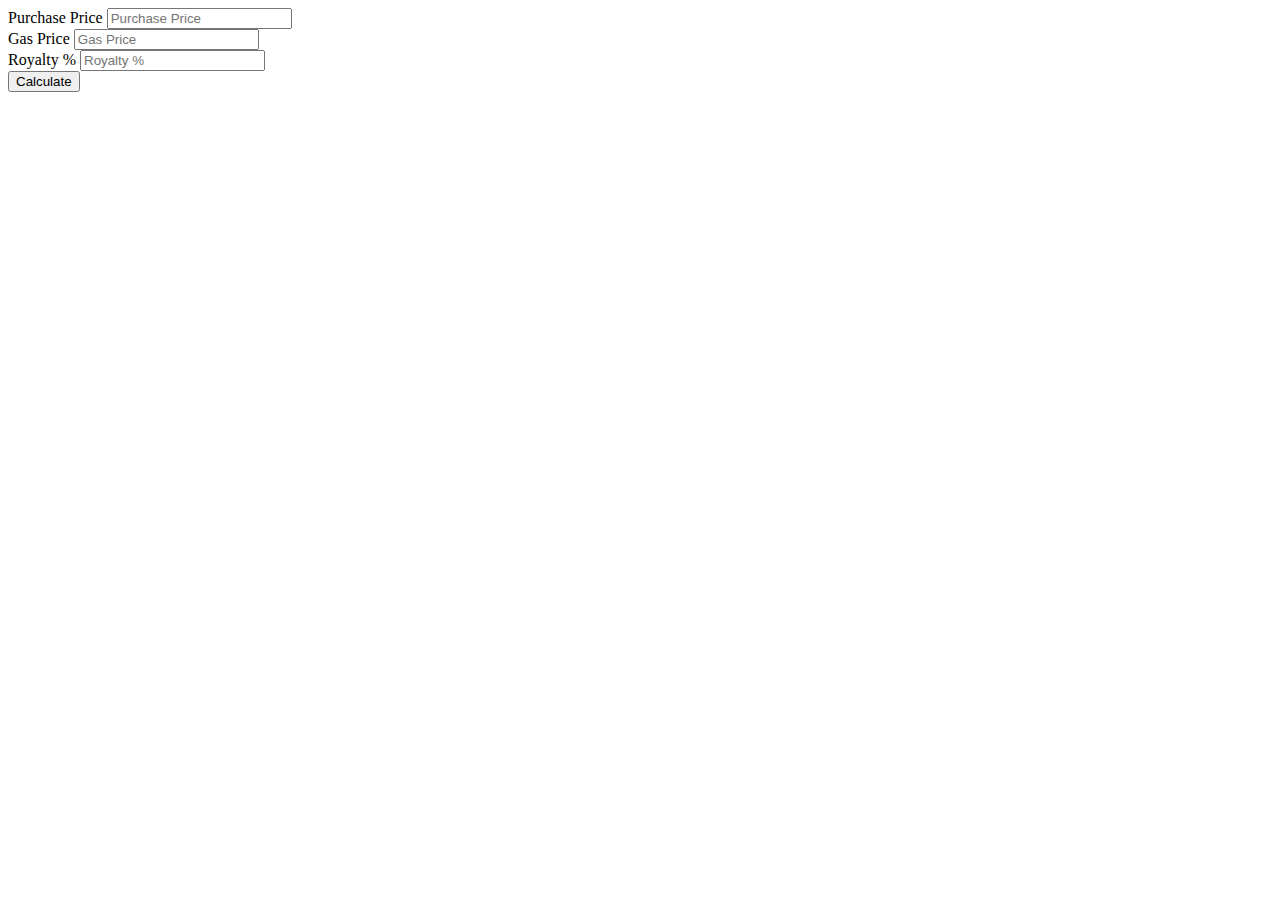
==== breakeven.html @ a3101d9d "Rename index.html to breakeven.html" ====
<!DOCTYPE html>
<html>
  <head>
    <title>Break-even</title>
    <meta charset="utf-8">
    <meta name="viewport" content="width=device-width, initial-scale=1">
    <link rel="stylesheet" href="bootstrap.min.css">
    <link href="signin.css" rel="stylesheet">
  </head>
  <body>
    
    <main class="form-signin">
      <form>
        
        <div class="form-floating">
          <label for="floatingInput">Purchase Price</label>
          <input type="number" required step="any" class="form-control" id="floatingInput" placeholder="Purchase Price">
        </div>
        <div class="form-floating">
          <label for="floatingPassword">Gas Price</label>
          <input type="number" required step="any" class="form-control" id="floatingPassword" placeholder="Gas Price">
        </div>
        <div class="form-floating">
          <label for="floatingPassword">Royalty %</label>
          <input type="number" required step="any" class="form-control" id="floatingPassword" placeholder="Royalty %">
        </div>
        <button class="w-100 btn btn-lg btn-primary" type="submit">Calculate</button>
      </form>
    </main>
    
    
        
      </body>
</html>
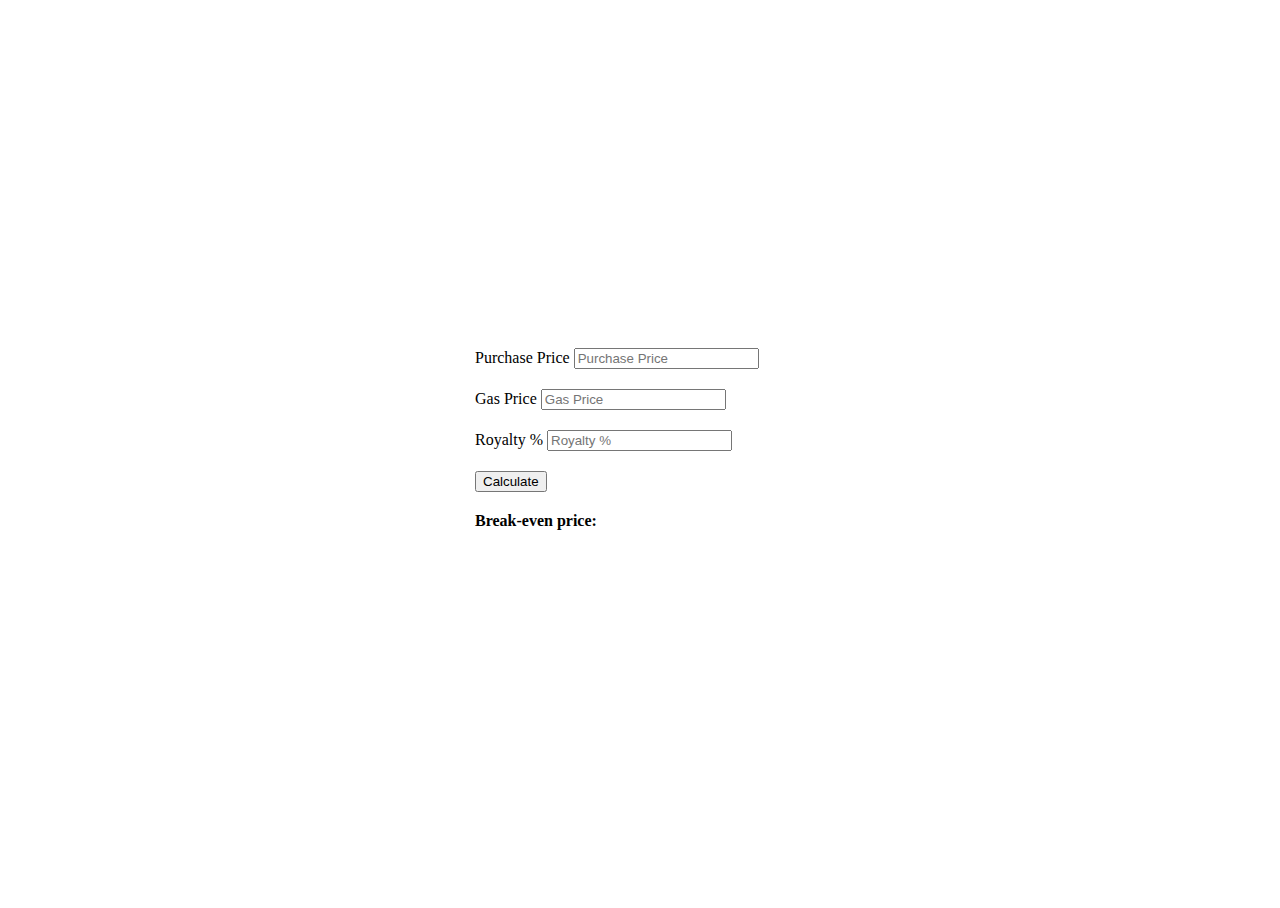
==== commit 942ea756: "Rename css file" ====
--- a/breakeven.html
+++ b/breakeven.html
@@ -5,7 +5,7 @@
     <meta charset="utf-8">
     <meta name="viewport" content="width=device-width, initial-scale=1">
     <link rel="stylesheet" href="bootstrap.min.css">
-    <link href="signin.css" rel="stylesheet">
+    <link href="breakeven.css" rel="stylesheet">
   </head>
   <body>
     
@@ -13,22 +13,44 @@
       <form>
         
         <div class="form-floating">
-          <label for="floatingInput">Purchase Price</label>
-          <input type="number" required step="any" class="form-control" id="floatingInput" placeholder="Purchase Price">
+          <label for="purchase-price-input">Purchase Price</label>
+          <input type="number" required step="any" class="form-control" id="purchase-price-input" placeholder="Purchase Price">
         </div>
         <div class="form-floating">
-          <label for="floatingPassword">Gas Price</label>
-          <input type="number" required step="any" class="form-control" id="floatingPassword" placeholder="Gas Price">
+          <label for="gas-price-input">Gas Price</label>
+          <input type="number" required step="any" class="form-control" id="gas-price-input" placeholder="Gas Price">
         </div>
         <div class="form-floating">
-          <label for="floatingPassword">Royalty %</label>
-          <input type="number" required step="any" class="form-control" id="floatingPassword" placeholder="Royalty %">
+          <label for="royalty-input">Royalty %</label>
+          <input type="number" required step="any" class="form-control" id="royalty-input" placeholder="Royalty %">
         </div>
         <button class="w-100 btn btn-lg btn-primary" type="submit">Calculate</button>
+        
+        <h4 id="result" class="invisible">Break-even price: <br />&nbsp;</h4>
       </form>
     </main>
     
     
+    <script>
+      
+      var form = document.querySelector('form');
+      form.addEventListener('submit', (event) => {
+        var purchasePriceInput = parseFloat(document.querySelector('#purchase-price-input').value);
+        var gasPriceInput = parseFloat(document.querySelector('#gas-price-input').value);
+        var royaltyInput = parseFloat(document.querySelector('#royalty-input').value);
+        var osFeeInput = 2.5;
+        var totalCost = purchasePriceInput + gasPriceInput;
+        var totalFees = royaltyInput + osFeeInput;
+        var breakEvenPrice = totalCost/((100-totalFees)/100)
+        var resultEl = document.querySelector("#result");
+        resultEl.innerText = `Break even price: ${breakEvenPrice}`;
+        resultEl.removeAttribute("class");
+        event.preventDefault();
+      });
+
+
+    </script>
+    
         
       </body>
 </html>--- a/breakeven.css
+++ b/breakeven.css
@@ -0,0 +1,39 @@
+html,
+body {
+  height: 100%;
+}
+
+body {
+  display: flex;
+  align-items: center;
+  text-align: left;
+}
+
+.form-signin {
+  width: 100%;
+  max-width: 330px;
+  padding: 15px;
+  margin: auto;
+}
+
+
+.form-signin input {
+   margin-bottom: 20px;
+}
+
+/* Chrome, Safari, Edge, Opera */
+input::-webkit-outer-spin-button,
+input::-webkit-inner-spin-button {
+  -webkit-appearance: none;
+  margin: 0;
+}
+
+/* Firefox */
+input[type=number] {
+  -moz-appearance: textfield;
+}
+
+#result {
+    margin-top: 20px;
+    margin-bottom: 20px;
+}